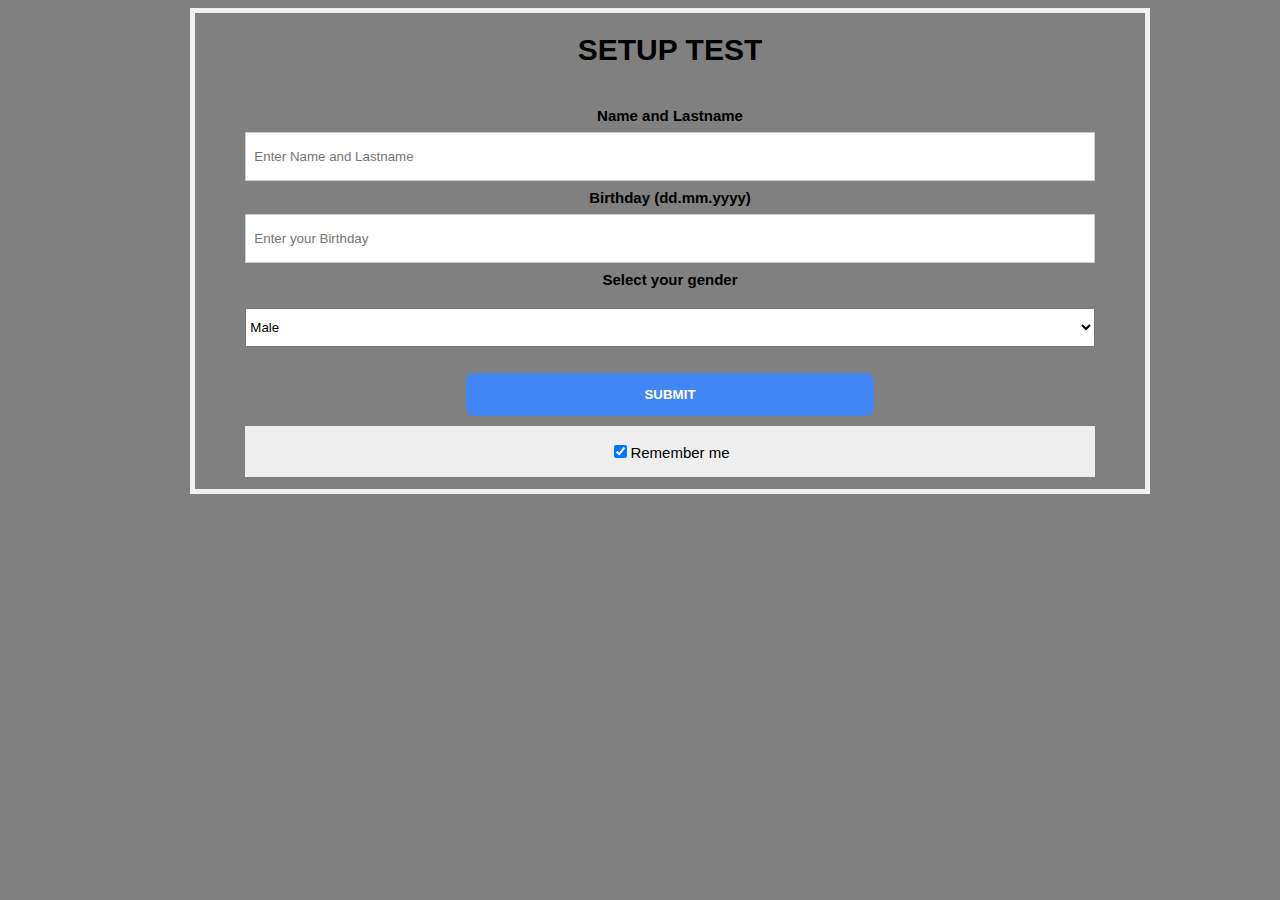
==== index.html @ 7f4e34cf "Initial commit" ====
<!DOCTYPE html>
<html lang="en">
<head>
    <meta charset="UTF-8">
    <meta http-equiv="X-UA-Compatible" content="IE=edge">
    <link rel="stylesheet" href="./style.css">
    <title>PCR & Antigen COVID-19 test Validator</title>
</head>
<body>
    <form id="form">
        <h1>SETUP TEST</h1>
        <div class="formcontainer">
            <div class="container">
                <label for="name"><strong>Name and Lastname</strong></label>
                <input type="text" placeholder="Enter Name and Lastname" name="name" id="name" required>
                <label for="h"><strong>Birthday (dd.mm.yyyy)</strong></label>
                <input type="text" placeholder="Enter your Birthday" name="birthday" id="birthday" required>
                <label for="gender"><strong>Select your gender</strong></label>
                <select name="gender" id="gender" > 
                    <option value="male" selected>Male</option>
                    <option value="female">Female</option>
                </select>
            </div>
            <button type="submit" id="submit"><strong>SUBMIT</strong></button>
            <div class="container" style="background-color: #eee">
                <input type="checkbox"  id="remember" checked="checked" name="remember">Remember me
            </div>
        </div>
    </form>



    <div class="plr-body">
        <div class="plr-header">
            <img src="./logo.JPG" alt="" class="logo">
            <p class="header-text">
                Цей аркуш виготовлений з переробленеої вторсировини.<br> 
                Завдяки використанню ЕУО-бланків, ми з Вами оберігаємо дерева.<br>
                Як Вам така ідея? Залишіть, будь ласка, свій відгук<br>
                на нашій гарячій лінії або відскануйте QR-код =>><br>
                <span class="header-span">ПІКЛУЄМОСЬ РАЗОМ про ЗДОРОВ'Я ПЛАНЕТИ!</span>
            </p>
            <img class="qr-code" src="./qr.JPG" alt="">
        </div>

        <div class="text2">
            <div class="text2-left">
                <p>Ліцензія МОЗ України серія АЕ №571840 від 25.12.2014</p>

                <table class="table-main">
                    <tr>
                      <td class="italic">Прізвище, ініціали пацієнта:</td>
                      <td class="main-name">Галушко Степан Степанович</td>
                    </tr>
                    <tr>
                      <td class="italic" >Дата народження:</td>
                      <td><p class="main-birthday">25.10.1977</p> <p class="gender-text italic">Стать:</p> <p class="main-gender">чол.</p> </td>
                    </tr>
                  </table>
            </div>
            <div class="text2-right">
                <p>
                    Гаряча лінія тел. 0 800 50 17 50<br>
                    Лабораторія (07:00 - 22:00) тел. 032 260 17 17<br>
                    79035, м. Львів, вул. Некрасова, 35В<br>
                    info@medis.com.ua
                </p>
            </div>
        </div>
        <div class="result">
            Результати дослідження №<p class="result-number">213927</p> від <p class="main-result-data">20.10.2021 17:20</p>
        </div>
        <div class="time-create">
            Час виконання: <p class="main-time-create">20.10.2021 17:20</p>
        </div>
        <img class="content" src="./content.JPG" alt="">

        <div class="end">Сторінка 1, Сторінок 1</div>
    </div>
    <script src="./script.js"></script>
</body>
</html>
---- style.css ----
html, body {
    display: flex;
    justify-content: center;
    font-family: Roboto, Arial, sans-serif;
    font-size: 15px;
    width: 100vw;
    padding: 0 30px;
    background-color: gray;
}
form {
    border: 5px solid #f1f1f1;
}
input[type=text], input[type=password] {
    width: 100%;
    padding: 16px 8px;
    margin: 8px 0;
    display: inline-block;
    border: 1px solid #ccc;
    box-sizing: border-box;
}
.icon {
    font-size: 110px;
    display: flex;
    justify-content: center;
    color: #4286f4;
}
button {
    background-color: #4286f4;
    color: white;
    padding: 14px 0;
    margin: 10px 0;
    border: none;
    cursor: grab;
    width: 48%;
    border-radius: 8px;
}
h1 {
    text-align:center;
    font-size:18;
}
button:hover {
    opacity: 0.8;
}
.formcontainer {
    text-align: center;
    margin: 24px 50px 12px;
}
.container {
    padding: 16px 0;
    text-align:center;
}
span.psw {
    float: right;
    padding-top: 0;
    padding-right: 15px;
}

select {
    display: block;
    margin: 0 auto;
    margin-top: 20px;
    padding: 10px 0;
    width: 100%;
}
    /* Change styles for span on extra small screens */
@media screen and (max-width: 300px) {
    span.psw {
        display: block;
        float: none;
    }  
}

/* =============================== */

.plr-body {
    width: 1000px;
    /* border: 1px solid black; */
    padding: 0 30px;
    font-size: 16px;
    height: 1500px;
    position: relative;
    display: none;
    background-color: white;
}

.plr-header {
    display: flex;
    justify-content: space-between;
    align-items: flex-start;
    margin-top: 15px;
}

.plr-header .logo {
    width: 250px;
}

.header-text {
    text-align: center;
    font-size: 16px;
    display: block;
    margin: 0;
}

.header-span {
    text-align: center;
    font-size: 20px;
    display: block;
}

.qr-code {
    width: 150px;
}

.text2 {
    display: flex;
    justify-content: space-between;
    align-items: flex-start;
    position: relative;
    padding: 10px 0;
}

.main-name, .main-birthday, .main-gender {
    display: inline;
    font-size: 20px;
    font-weight: 700;
    font-style: normal;
}

.table-main, .table-main p {
    display: inline;
}

.italic {
    font-style: italic;
}

.gender-text {
    margin: 0 10px;

}

.main-birthday,  .main-name{
    margin-left: 50px;
    font-style: normal;
}

.text2-right {
    text-align: right;
}

.text2::after {
    content: '';
    position: absolute;
    width: 100%;
    height: 2px;
    background-color: black;
    bottom: 0px;
}

.result {
    text-align: center;
    font-weight: 700;
    font-size: 24px;
    margin: 10px 0;
}

.result p{
    display: inline;
}

.main-result-data {
    display: inline;
}

.time-create {
    margin: 10px 0;
}

.main-time-create {
    display: inline;
}

.content {
    width: 100%;
}

.end {
    position: absolute;
    bottom: 20px;
    left: 50%;
    transform: translate(-50%, 0);
}

/* ==================*/

.valid {
    width: 280px;
    margin: 0 auto;
    background-color: white;
    padding: 20px 30px;
}

.valid .logo {
    width: 200px;
    margin: 0 auto;
    display: block;
}

.red {
    color: red;
}

.blue {
    color: #019F99;
}

.valid .head {
    font-size: 20px;
    text-align: left;
}

.val-body {
    margin: 0 auto;
    margin-top: 50px;
    width: 230px;
    position: relative;
}

.val-body-head {
    font-size: 20px;
}

.val-body-text {
    margin: 10px 0;
}

.end-val {
    font-size: 12px;
    text-align: center;
    margin-top: 30px;
}
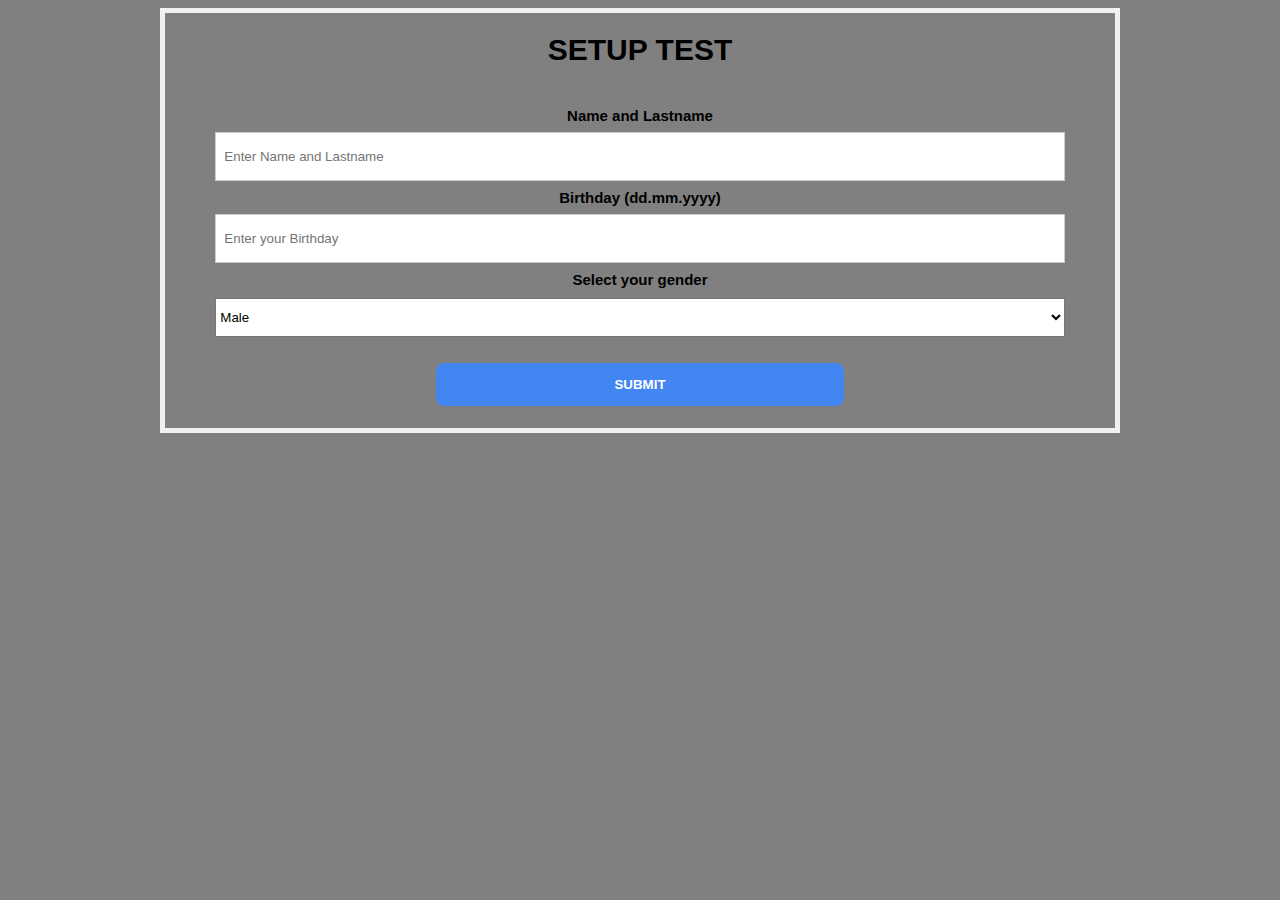
==== commit 6f11bb58: "alskdfjsa" ====
--- a/index.html
+++ b/index.html
@@ -3,6 +3,7 @@
 <head>
     <meta charset="UTF-8">
     <meta http-equiv="X-UA-Compatible" content="IE=edge">
+    <meta name="viewport" content="width=device-width, initial-scale=1.0">
     <link rel="stylesheet" href="./style.css">
     <title>PCR & Antigen COVID-19 test Validator</title>
 </head>
@@ -22,61 +23,8 @@
                 </select>
             </div>
             <button type="submit" id="submit"><strong>SUBMIT</strong></button>
-            <div class="container" style="background-color: #eee">
-                <input type="checkbox"  id="remember" checked="checked" name="remember">Remember me
-            </div>
         </div>
     </form>
-
-
-
-    <div class="plr-body">
-        <div class="plr-header">
-            <img src="./logo.JPG" alt="" class="logo">
-            <p class="header-text">
-                Цей аркуш виготовлений з переробленеої вторсировини.<br> 
-                Завдяки використанню ЕУО-бланків, ми з Вами оберігаємо дерева.<br>
-                Як Вам така ідея? Залишіть, будь ласка, свій відгук<br>
-                на нашій гарячій лінії або відскануйте QR-код =>><br>
-                <span class="header-span">ПІКЛУЄМОСЬ РАЗОМ про ЗДОРОВ'Я ПЛАНЕТИ!</span>
-            </p>
-            <img class="qr-code" src="./qr.JPG" alt="">
-        </div>
-
-        <div class="text2">
-            <div class="text2-left">
-                <p>Ліцензія МОЗ України серія АЕ №571840 від 25.12.2014</p>
-
-                <table class="table-main">
-                    <tr>
-                      <td class="italic">Прізвище, ініціали пацієнта:</td>
-                      <td class="main-name">Галушко Степан Степанович</td>
-                    </tr>
-                    <tr>
-                      <td class="italic" >Дата народження:</td>
-                      <td><p class="main-birthday">25.10.1977</p> <p class="gender-text italic">Стать:</p> <p class="main-gender">чол.</p> </td>
-                    </tr>
-                  </table>
-            </div>
-            <div class="text2-right">
-                <p>
-                    Гаряча лінія тел. 0 800 50 17 50<br>
-                    Лабораторія (07:00 - 22:00) тел. 032 260 17 17<br>
-                    79035, м. Львів, вул. Некрасова, 35В<br>
-                    info@medis.com.ua
-                </p>
-            </div>
-        </div>
-        <div class="result">
-            Результати дослідження №<p class="result-number">213927</p> від <p class="main-result-data">20.10.2021 17:20</p>
-        </div>
-        <div class="time-create">
-            Час виконання: <p class="main-time-create">20.10.2021 17:20</p>
-        </div>
-        <img class="content" src="./content.JPG" alt="">
-
-        <div class="end">Сторінка 1, Сторінок 1</div>
-    </div>
     <script src="./script.js"></script>
 </body>
 </html>--- a/style.css
+++ b/style.css
@@ -4,7 +4,6 @@
     font-family: Roboto, Arial, sans-serif;
     font-size: 15px;
     width: 100vw;
-    padding: 0 30px;
     background-color: gray;
 }
 form {
@@ -58,7 +57,7 @@
 select {
     display: block;
     margin: 0 auto;
-    margin-top: 20px;
+    margin-top: 10px;
     padding: 10px 0;
     width: 100%;
 }
@@ -68,174 +67,4 @@
         display: block;
         float: none;
     }  
-}
-
-/* =============================== */
-
-.plr-body {
-    width: 1000px;
-    /* border: 1px solid black; */
-    padding: 0 30px;
-    font-size: 16px;
-    height: 1500px;
-    position: relative;
-    display: none;
-    background-color: white;
-}
-
-.plr-header {
-    display: flex;
-    justify-content: space-between;
-    align-items: flex-start;
-    margin-top: 15px;
-}
-
-.plr-header .logo {
-    width: 250px;
-}
-
-.header-text {
-    text-align: center;
-    font-size: 16px;
-    display: block;
-    margin: 0;
-}
-
-.header-span {
-    text-align: center;
-    font-size: 20px;
-    display: block;
-}
-
-.qr-code {
-    width: 150px;
-}
-
-.text2 {
-    display: flex;
-    justify-content: space-between;
-    align-items: flex-start;
-    position: relative;
-    padding: 10px 0;
-}
-
-.main-name, .main-birthday, .main-gender {
-    display: inline;
-    font-size: 20px;
-    font-weight: 700;
-    font-style: normal;
-}
-
-.table-main, .table-main p {
-    display: inline;
-}
-
-.italic {
-    font-style: italic;
-}
-
-.gender-text {
-    margin: 0 10px;
-
-}
-
-.main-birthday,  .main-name{
-    margin-left: 50px;
-    font-style: normal;
-}
-
-.text2-right {
-    text-align: right;
-}
-
-.text2::after {
-    content: '';
-    position: absolute;
-    width: 100%;
-    height: 2px;
-    background-color: black;
-    bottom: 0px;
-}
-
-.result {
-    text-align: center;
-    font-weight: 700;
-    font-size: 24px;
-    margin: 10px 0;
-}
-
-.result p{
-    display: inline;
-}
-
-.main-result-data {
-    display: inline;
-}
-
-.time-create {
-    margin: 10px 0;
-}
-
-.main-time-create {
-    display: inline;
-}
-
-.content {
-    width: 100%;
-}
-
-.end {
-    position: absolute;
-    bottom: 20px;
-    left: 50%;
-    transform: translate(-50%, 0);
-}
-
-/* ==================*/
-
-.valid {
-    width: 280px;
-    margin: 0 auto;
-    background-color: white;
-    padding: 20px 30px;
-}
-
-.valid .logo {
-    width: 200px;
-    margin: 0 auto;
-    display: block;
-}
-
-.red {
-    color: red;
-}
-
-.blue {
-    color: #019F99;
-}
-
-.valid .head {
-    font-size: 20px;
-    text-align: left;
-}
-
-.val-body {
-    margin: 0 auto;
-    margin-top: 50px;
-    width: 230px;
-    position: relative;
-}
-
-.val-body-head {
-    font-size: 20px;
-}
-
-.val-body-text {
-    margin: 10px 0;
-}
-
-.end-val {
-    font-size: 12px;
-    text-align: center;
-    margin-top: 30px;
 }